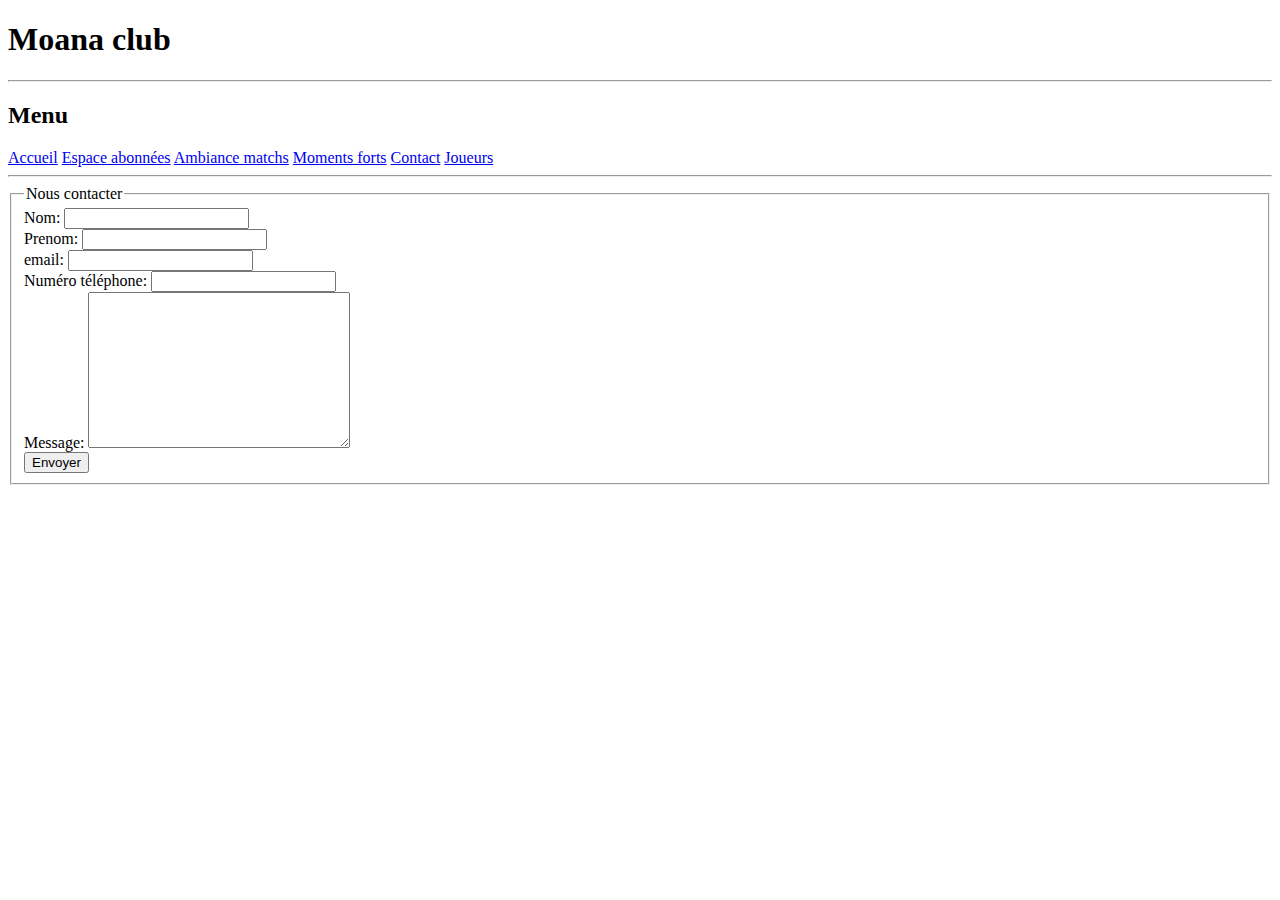
==== contact.html @ b3df66d3 "commit tp1" ====
<!DOCTYPE html>
<html lang="fr-FR">
<head>
    <meta charset="UTF-8">
    <meta http-equiv="X-UA-Compatible" content="IE=edge">
    <meta name="viewport" content="width=device-width, initial-scale=1.0">
    <link rel="stylesheet" href="style.css">
    <title>Rugby all blacks </title>
</head>
<body>
    <h1>Moana club</h1>
    <hr>
    <h2>Menu</h2>
    <nav>
        <a href="index.html">Accueil</a>
        <a href="sub-space.html">Espace abonnées</a>
        <a href="matchs.html">Ambiance matchs</a>
        <a href="highlight.html">Moments forts</a>
        <a href="contact.html">Contact</a>        
        <a href="players.html">Joueurs</a>   
    </nav>
    <hr>
    <!-- La page "contact.html" doit inclure un formulaire de contact avec les éléments suivants◦nom et prénom◦email◦numéro 
    de téléphone◦message◦bouton "envoyer"8.Le bouton "envoyer" permet de vérifier que ◦les champs "nom", "message" ne sont pas vides◦les champ email et numéro de tél sont au bons formats -->
    <form>
        <fieldset>
            <legend>Nous contacter</legend>
                <div class="form-example">
                    <label for="name">Nom: </label>
                    <input type="text" name="name" id="name" required>
                </div>
                <div class="form-example">
                    <label for="name">Prenom: </label>
                    <input type="text" name="lastname" id="lastname" >
                </div>
                <div class="form-example">
                    <label for="email">email: </label>
                    <input type="email" name="email" id="email" >
                </div>
                <div class="form-example">
                    <label for="tel">Numéro téléphone: </label>
                    <input type="tel" pattern="(?:(?:(?:\+|00)33[ ]?(?:\(0\)[ ]?)?)|0){1}[1-9]{1}([ .-]?)(?:\d{2}\1?){3}\d{2}" name="tel" id="tel" >
                </div>   
                <div class="form-example">
                    <label for="msg">Message: </label>
                    <textarea name="msg" id="msg" cols="30" rows="10"></textarea>
                </div>             
                <div class="form-example">
                    <input type="submit" value="Envoyer">
                </div>
        </fieldset>
      </form>
</body>
</html>
---- style.css ----
/* {
    margin: 0px;
    padding: 0px;
}

nav ul li{
    list-style-type: none;
} */
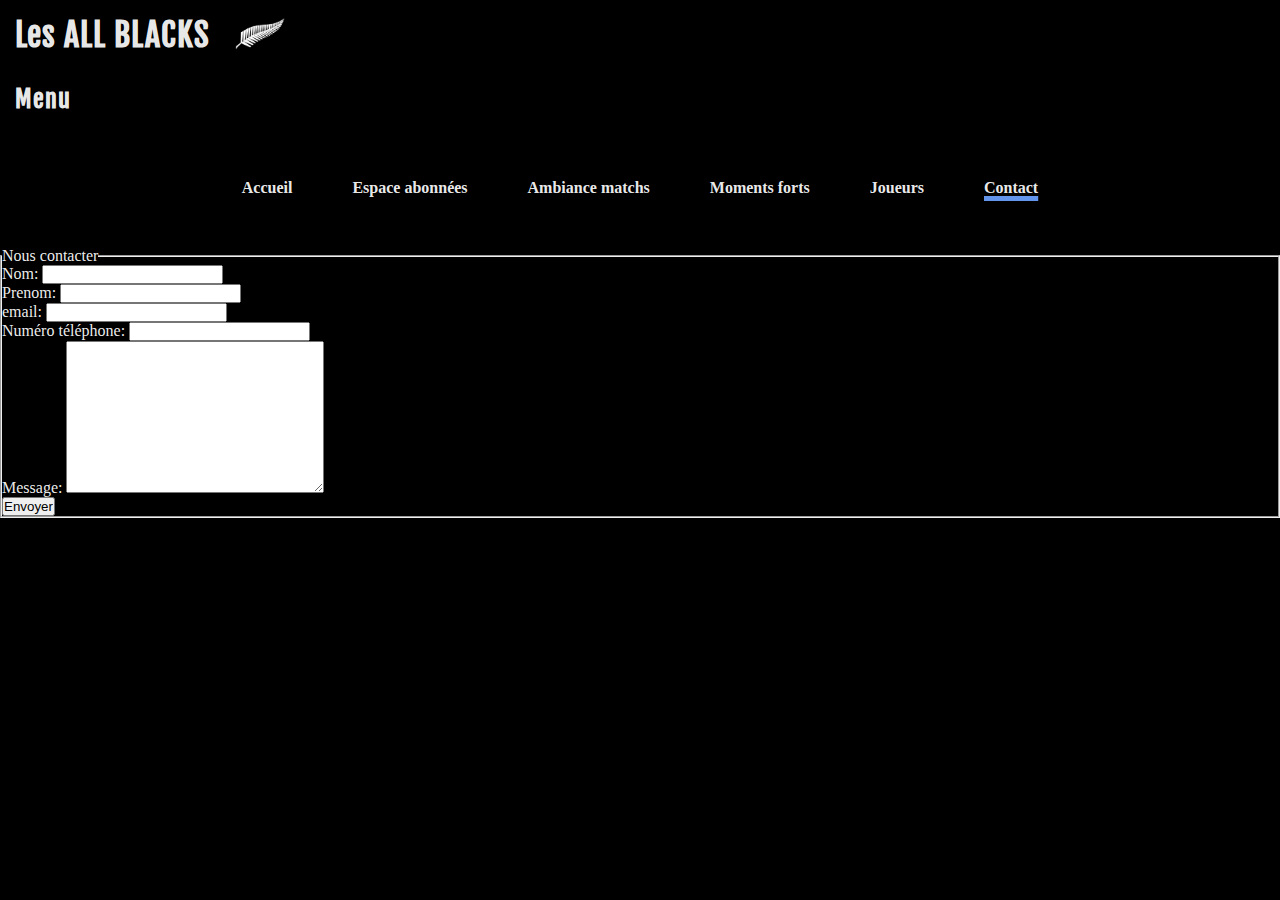
==== commit c1fd3471: "commit tp2" ====
--- a/contact.html
+++ b/contact.html
@@ -1,54 +1,78 @@
 <!DOCTYPE html>
 <html lang="fr-FR">
-<head>
-    <meta charset="UTF-8">
-    <meta http-equiv="X-UA-Compatible" content="IE=edge">
-    <meta name="viewport" content="width=device-width, initial-scale=1.0">
-    <link rel="stylesheet" href="style.css">
-    <title>Rugby all blacks </title>
-</head>
-<body>
-    <h1>Moana club</h1>
-    <hr>
+  <head>
+    <meta charset="UTF-8" />
+    <meta http-equiv="X-UA-Compatible" content="IE=edge" />
+    <meta name="viewport" content="width=device-width, initial-scale=1.0" />
+    <link rel="preconnect" href="https://fonts.googleapis.com" />
+    <link rel="preconnect" href="https://fonts.gstatic.com" crossorigin />
+    <link
+      href="https://fonts.googleapis.com/css2?family=Fjalla+One&display=swap"
+      rel="stylesheet"
+    />
+    <link rel="stylesheet" href="style/style.css" />
+    <title>Rugby all blacks</title>
+  </head>
+  <body>
+    <header>
+      <h1>Les ALL BLACKS</h1>
+      <img src="img/logo-ab-white.jpg" alt="" class="logo" />
+    </header>
     <h2>Menu</h2>
     <nav>
-        <a href="index.html">Accueil</a>
-        <a href="sub-space.html">Espace abonnées</a>
-        <a href="matchs.html">Ambiance matchs</a>
-        <a href="highlight.html">Moments forts</a>
-        <a href="contact.html">Contact</a>        
-        <a href="players.html">Joueurs</a>   
+      <ul>
+        <li>
+          <a href="index.html">Accueil</a>
+        </li>
+        <li>
+          <a href="sub-space.html">Espace abonnées</a>
+        </li>
+        <li>
+          <a href="matchs.html">Ambiance matchs</a>
+        </li>
+        <li>
+          <a href="highlight.html">Moments forts</a>
+        </li>
+        <li>
+          <a href="players.html">Joueurs</a>
+        </li>
+        <li>
+          <a href="contact.html" class="active">Contact</a>
+        </li>
+      </ul>
     </nav>
-    <hr>
-    <!-- La page "contact.html" doit inclure un formulaire de contact avec les éléments suivants◦nom et prénom◦email◦numéro 
-    de téléphone◦message◦bouton "envoyer"8.Le bouton "envoyer" permet de vérifier que ◦les champs "nom", "message" ne sont pas vides◦les champ email et numéro de tél sont au bons formats -->
     <form>
-        <fieldset>
-            <legend>Nous contacter</legend>
-                <div class="form-example">
-                    <label for="name">Nom: </label>
-                    <input type="text" name="name" id="name" required>
-                </div>
-                <div class="form-example">
-                    <label for="name">Prenom: </label>
-                    <input type="text" name="lastname" id="lastname" >
-                </div>
-                <div class="form-example">
-                    <label for="email">email: </label>
-                    <input type="email" name="email" id="email" >
-                </div>
-                <div class="form-example">
-                    <label for="tel">Numéro téléphone: </label>
-                    <input type="tel" pattern="(?:(?:(?:\+|00)33[ ]?(?:\(0\)[ ]?)?)|0){1}[1-9]{1}([ .-]?)(?:\d{2}\1?){3}\d{2}" name="tel" id="tel" >
-                </div>   
-                <div class="form-example">
-                    <label for="msg">Message: </label>
-                    <textarea name="msg" id="msg" cols="30" rows="10"></textarea>
-                </div>             
-                <div class="form-example">
-                    <input type="submit" value="Envoyer">
-                </div>
-        </fieldset>
-      </form>
-</body>
-</html>+      <fieldset>
+        <legend>Nous contacter</legend>
+        <div class="form-example">
+          <label for="name">Nom: </label>
+          <input type="text" name="name" id="name" required />
+        </div>
+        <div class="form-example">
+          <label for="name">Prenom: </label>
+          <input type="text" name="lastname" id="lastname" />
+        </div>
+        <div class="form-example">
+          <label for="email">email: </label>
+          <input type="email" name="email" id="email" />
+        </div>
+        <div class="form-example">
+          <label for="tel">Numéro téléphone: </label>
+          <input
+            type="tel"
+            pattern="(?:(?:(?:\+|00)33[ ]?(?:\(0\)[ ]?)?)|0){1}[1-9]{1}([ .-]?)(?:\d{2}\1?){3}\d{2}"
+            name="tel"
+            id="tel"
+          />
+        </div>
+        <div class="form-example">
+          <label for="msg">Message: </label>
+          <textarea name="msg" id="msg" cols="30" rows="10"></textarea>
+        </div>
+        <div class="form-example">
+          <input type="submit" value="Envoyer" />
+        </div>
+      </fieldset>
+    </form>
+  </body>
+</html>
--- a/style/style.css
+++ b/style/style.css
@@ -0,0 +1,76 @@
+* {
+  margin: 0px;
+  padding: 0px;
+}
+body {
+  background-color: #000000;
+  color: #ffffffee;
+}
+a {
+  text-decoration: none;
+  color: #ffffffee;
+}
+h1 {
+  float: left;
+}
+h1,
+h2,
+h3,
+.logo {
+  letter-spacing: 1px;
+  font-family: "Fjalla One", cursive;
+  margin: 15px 10px 15px 15px;
+}
+.logo {
+  width: 50px;
+}
+nav {
+  display: flex;
+  justify-content: center;
+  padding: 50px;
+  background-color: #000000;
+}
+nav ul {
+  display: inline-flex;
+  width: auto;
+}
+nav ul li {
+  font-weight: bold;
+  list-style-type: none;
+  padding: 0px 30px;
+}
+.sticky {
+  position: -webkit-sticky;
+  position: sticky;
+  top: 0;
+}
+.active {
+  text-decoration: underline;
+  text-decoration-thickness: 5px;
+  text-decoration-color: #6495ed;
+}
+table,
+th,
+td {
+  border-bottom: 2px solid #8d8d8d;
+  padding: 0.5rem;
+  text-align: center;
+}
+table {
+  margin: auto;
+  border-collapse: collapse;
+  width: 70%;
+}
+th {
+  background-color: #727272;
+}
+td {
+  height: 30px;
+}
+tbody tr:nth-child(even) {
+  background: #2b2b2b;
+}
+table tbody tr:hover td,
+table tbody tr:hover th {
+  background-color: #bbbbbb;
+}
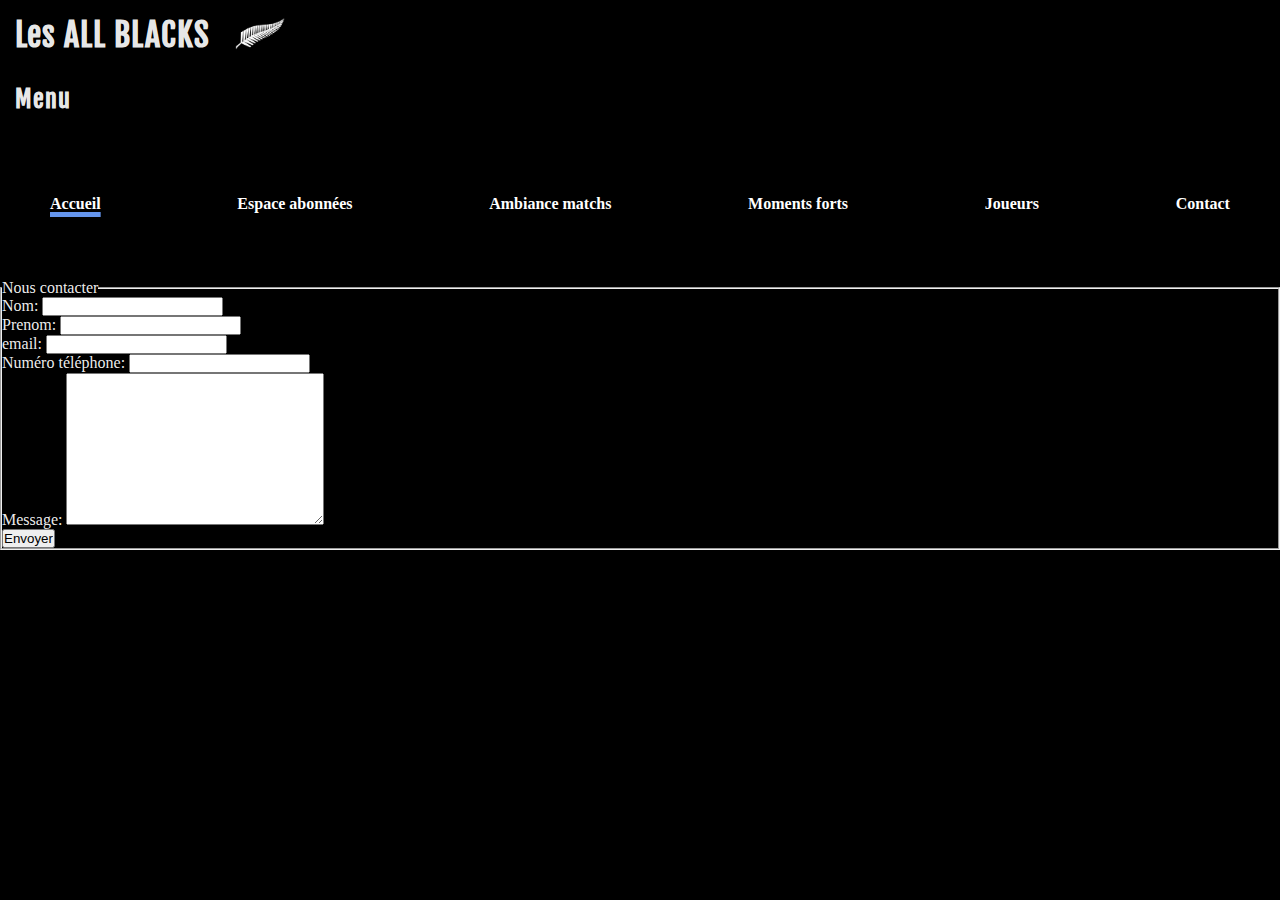
==== commit d730fc77: "fix: add dropdown in all pages" ====
--- a/contact.html
+++ b/contact.html
@@ -19,13 +19,21 @@
       <img src="img/logo-ab-white.jpg" alt="" class="logo" />
     </header>
     <h2>Menu</h2>
-    <nav>
+    <nav class="sticky">
       <ul>
         <li>
-          <a href="index.html">Accueil</a>
+          <a href="index.html" class="active">Accueil</a>
         </li>
         <li>
           <a href="sub-space.html">Espace abonnées</a>
+          <ul>
+            <li>
+              <a href="#">Connexion</a>
+              <a href="#">Mes informations</a>
+              <a href="#">Messagerie</a>
+              <a href="#">historirique</a>
+            </li>
+          </ul>
         </li>
         <li>
           <a href="matchs.html">Ambiance matchs</a>
@@ -37,7 +45,7 @@
           <a href="players.html">Joueurs</a>
         </li>
         <li>
-          <a href="contact.html" class="active">Contact</a>
+          <a href="contact.html">Contact</a>
         </li>
       </ul>
     </nav>
--- a/style/style.css
+++ b/style/style.css
@@ -2,14 +2,17 @@
   margin: 0px;
   padding: 0px;
 }
+
 body {
   background-color: #000000;
   color: #ffffffee;
 }
+
 a {
   text-decoration: none;
   color: #ffffffee;
 }
+
 h1 {
   float: left;
 }
@@ -21,34 +24,79 @@
   font-family: "Fjalla One", cursive;
   margin: 15px 10px 15px 15px;
 }
+
 .logo {
   width: 50px;
 }
+
 nav {
   display: flex;
-  justify-content: center;
   padding: 50px;
   background-color: #000000;
 }
+
 nav ul {
+  list-style: none;
   display: inline-flex;
-  width: auto;
+  flex: 1;
+  justify-content: space-between;
 }
+
 nav ul li {
   font-weight: bold;
   list-style-type: none;
-  padding: 0px 30px;
 }
+
+nav li {
+  height: 50px;
+  line-height: 50px;
+  display: inline-block;
+}
+
+nav a {
+  color: #fff;
+  display: block;
+  transition: 0.5s background-color;
+}
+
+nav a:hover {
+  text-decoration: underline;
+  text-decoration-thickness: 5px;
+  text-decoration-color: #6495ed;
+}
+
+/* Sub Menus */
+nav li li {
+  font-size: 0.8em;
+}
+
+nav li ul {
+  position: absolute;
+  display: none;
+  width: 100%;
+}
+
+nav li:hover ul {
+  display: block;
+}
+
+nav li ul li {
+  display: block;
+  width: 115px;
+}
+
 .sticky {
   position: -webkit-sticky;
   position: sticky;
   top: 0;
 }
+
 .active {
   text-decoration: underline;
   text-decoration-thickness: 5px;
   text-decoration-color: #6495ed;
 }
+
 table,
 th,
 td {
@@ -56,20 +104,25 @@
   padding: 0.5rem;
   text-align: center;
 }
+
 table {
   margin: auto;
   border-collapse: collapse;
   width: 70%;
 }
+
 th {
   background-color: #727272;
 }
+
 td {
   height: 30px;
 }
+
 tbody tr:nth-child(even) {
   background: #2b2b2b;
 }
+
 table tbody tr:hover td,
 table tbody tr:hover th {
   background-color: #bbbbbb;
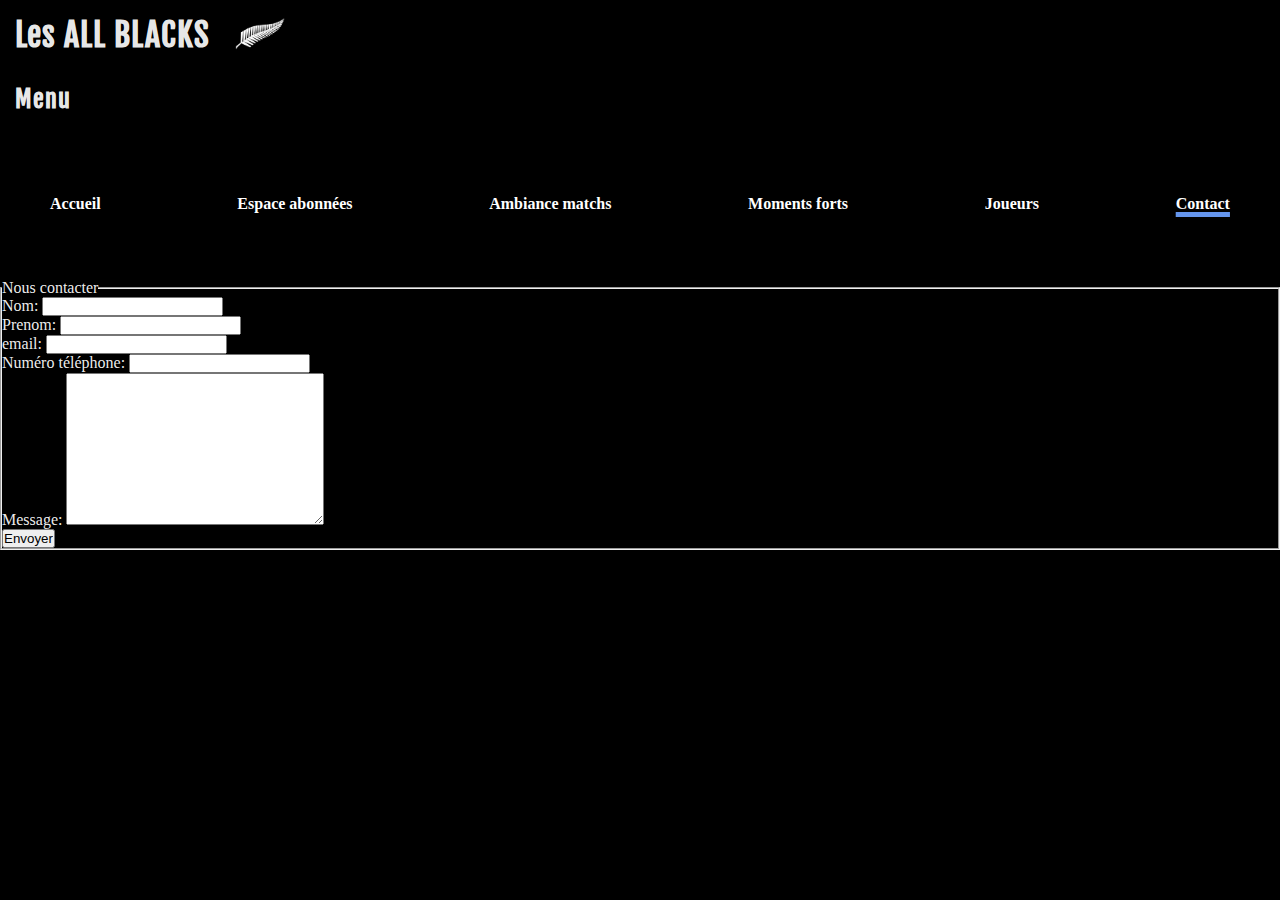
==== commit 527e253c: "feat(players): fill table dynamically" ====
--- a/contact.html
+++ b/contact.html
@@ -22,7 +22,7 @@
     <nav class="sticky">
       <ul>
         <li>
-          <a href="index.html" class="active">Accueil</a>
+          <a href="index.html">Accueil</a>
         </li>
         <li>
           <a href="sub-space.html">Espace abonnées</a>
@@ -45,7 +45,7 @@
           <a href="players.html">Joueurs</a>
         </li>
         <li>
-          <a href="contact.html">Contact</a>
+          <a href="contact.html" class="active">Contact</a>
         </li>
       </ul>
     </nav>
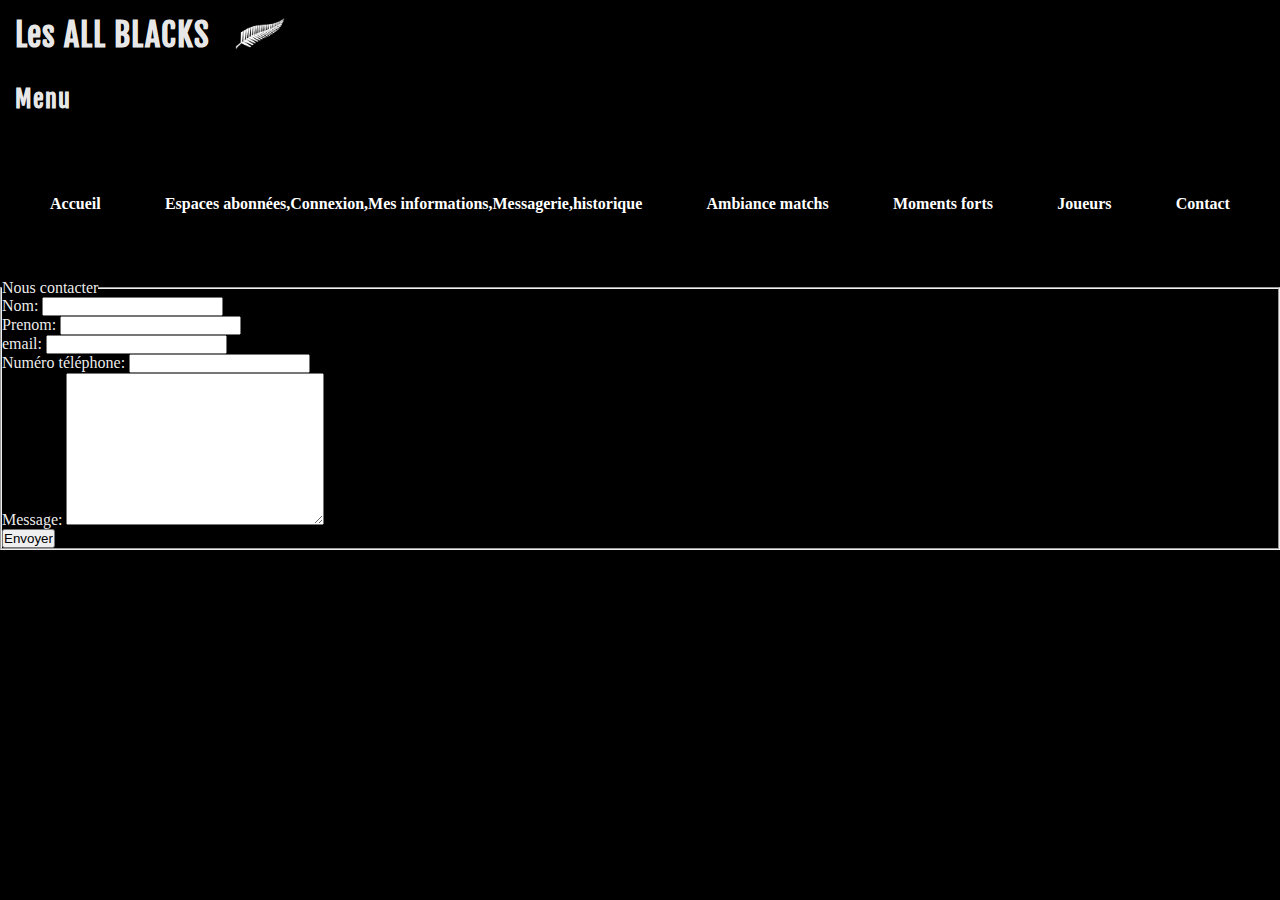
==== commit 9a4f6757: "feat(menu): fill menu dynamicly" ====
--- a/contact.html
+++ b/contact.html
@@ -11,6 +11,8 @@
       rel="stylesheet"
     />
     <link rel="stylesheet" href="style/style.css" />
+    <script src="js/menu.js"></script>
+
     <title>Rugby all blacks</title>
   </head>
   <body>
@@ -19,36 +21,7 @@
       <img src="img/logo-ab-white.jpg" alt="" class="logo" />
     </header>
     <h2>Menu</h2>
-    <nav class="sticky">
-      <ul>
-        <li>
-          <a href="index.html">Accueil</a>
-        </li>
-        <li>
-          <a href="sub-space.html">Espace abonnées</a>
-          <ul>
-            <li>
-              <a href="#">Connexion</a>
-              <a href="#">Mes informations</a>
-              <a href="#">Messagerie</a>
-              <a href="#">historirique</a>
-            </li>
-          </ul>
-        </li>
-        <li>
-          <a href="matchs.html">Ambiance matchs</a>
-        </li>
-        <li>
-          <a href="highlight.html">Moments forts</a>
-        </li>
-        <li>
-          <a href="players.html">Joueurs</a>
-        </li>
-        <li>
-          <a href="contact.html" class="active">Contact</a>
-        </li>
-      </ul>
-    </nav>
+    <nav class="sticky"><ul></ul></nav>
     <form>
       <fieldset>
         <legend>Nous contacter</legend>
